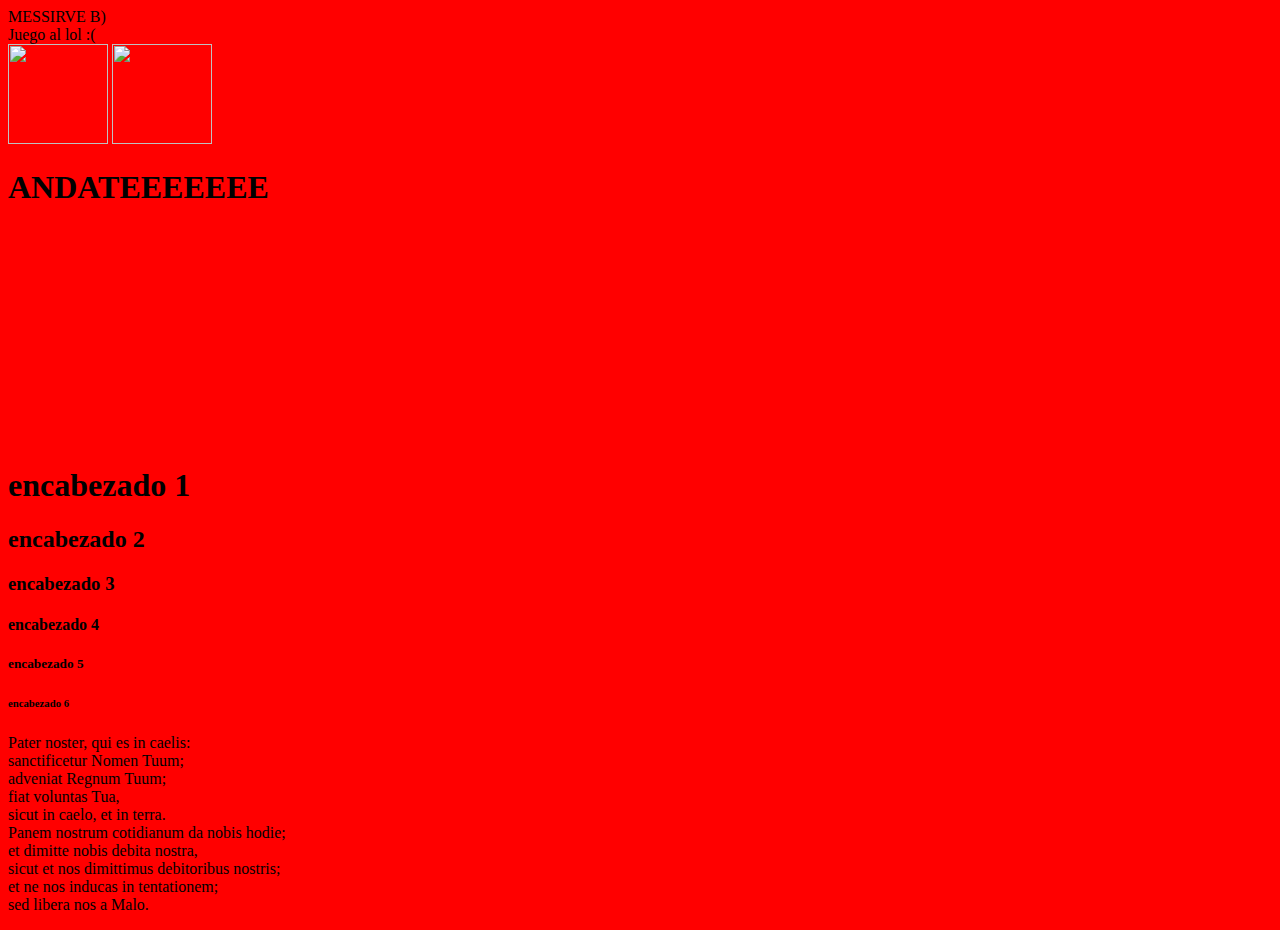
==== index.html @ 36915c0d "Rename HTML.html to index.html" ====
<html>
	<head>

	</head>

	<body bgcolor="#ff0000">
		MESSIRVE B) <br>
		Juego al lol :( <br>

<img src="eze.png"width="100px">
<img src="GIAN.jpeg"width="100px"> <br>

<h1> ANDATEEEEEEE</h1> <br>

<iframe width="350" height="200" src="https://www.youtube.com/embed/M91h9SposxU" title="YouTube video player" frameborder="0" allow="accelerometer; autoplay; clipboard-write; encrypted-media; gyroscope; picture-in-picture" allowfullscreen></iframe> 

<h1> encabezado 1</h1>
<h2> encabezado 2</h2>
<h3> encabezado 3</h3>
<h4> encabezado 4</h4>
<h5> encabezado 5</h5>
<h6> encabezado 6</h6>

<p>
Pater noster, qui es in caelis: <br>
sanctificetur Nomen Tuum; <br>
adveniat Regnum Tuum; <br>
fiat voluntas Tua, <br>
sicut in caelo, et in terra. <br>
Panem nostrum cotidianum da nobis hodie; <br>
et dimitte nobis debita nostra, <br>
sicut et nos dimittimus debitoribus nostris; <br>
et ne nos inducas in tentationem; <br>
sed libera nos a Malo.
</p>

	</body>

</html>
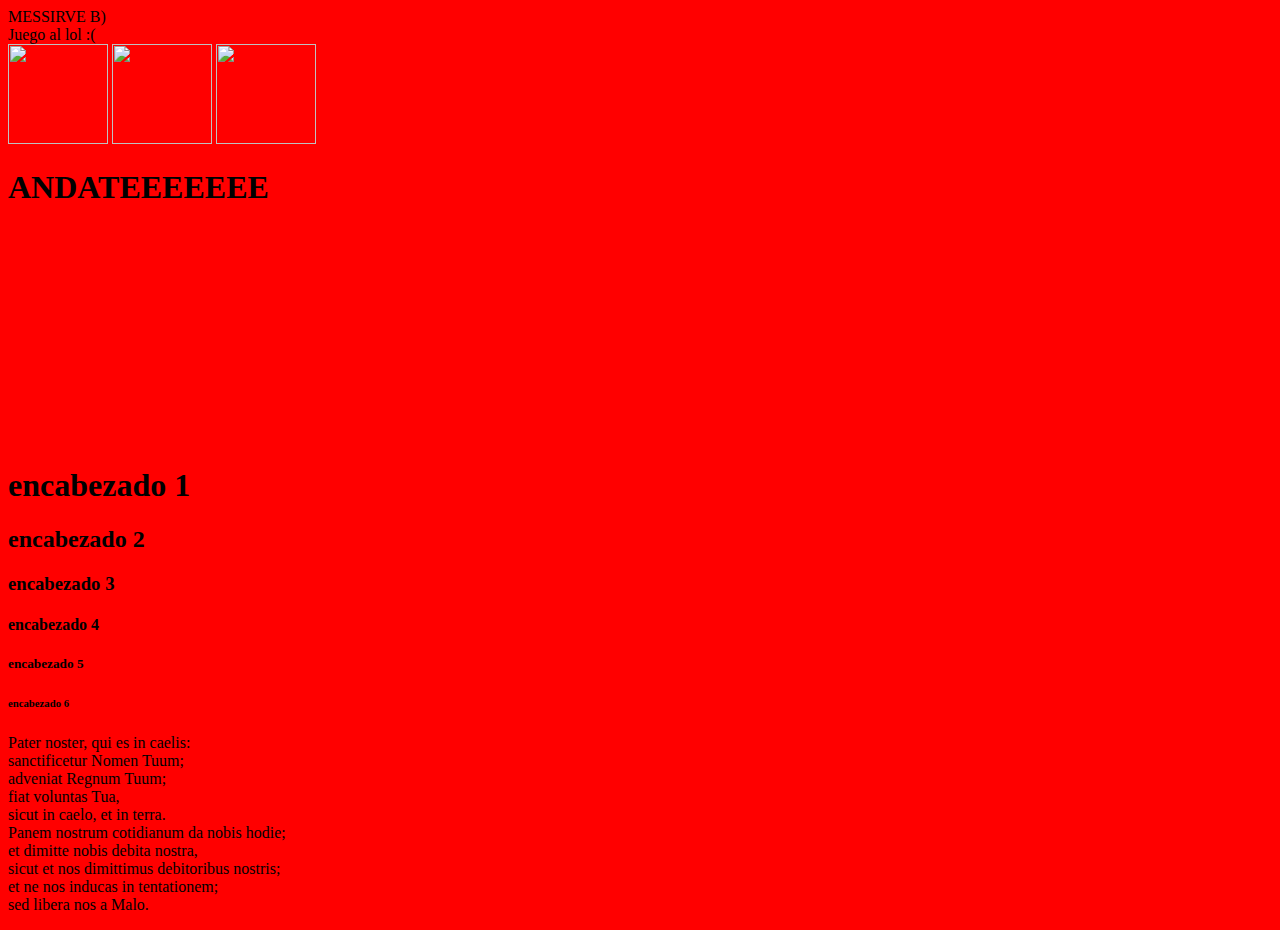
==== commit 8ffb9d35: "Update index.html" ====
--- a/index.html
+++ b/index.html
@@ -8,6 +8,7 @@
 		Juego al lol :( <br>
 
 <img src="eze.png"width="100px">
+<img src="rafa.png"width="100px">
 <img src="GIAN.jpeg"width="100px"> <br>
 
 <h1> ANDATEEEEEEE</h1> <br>
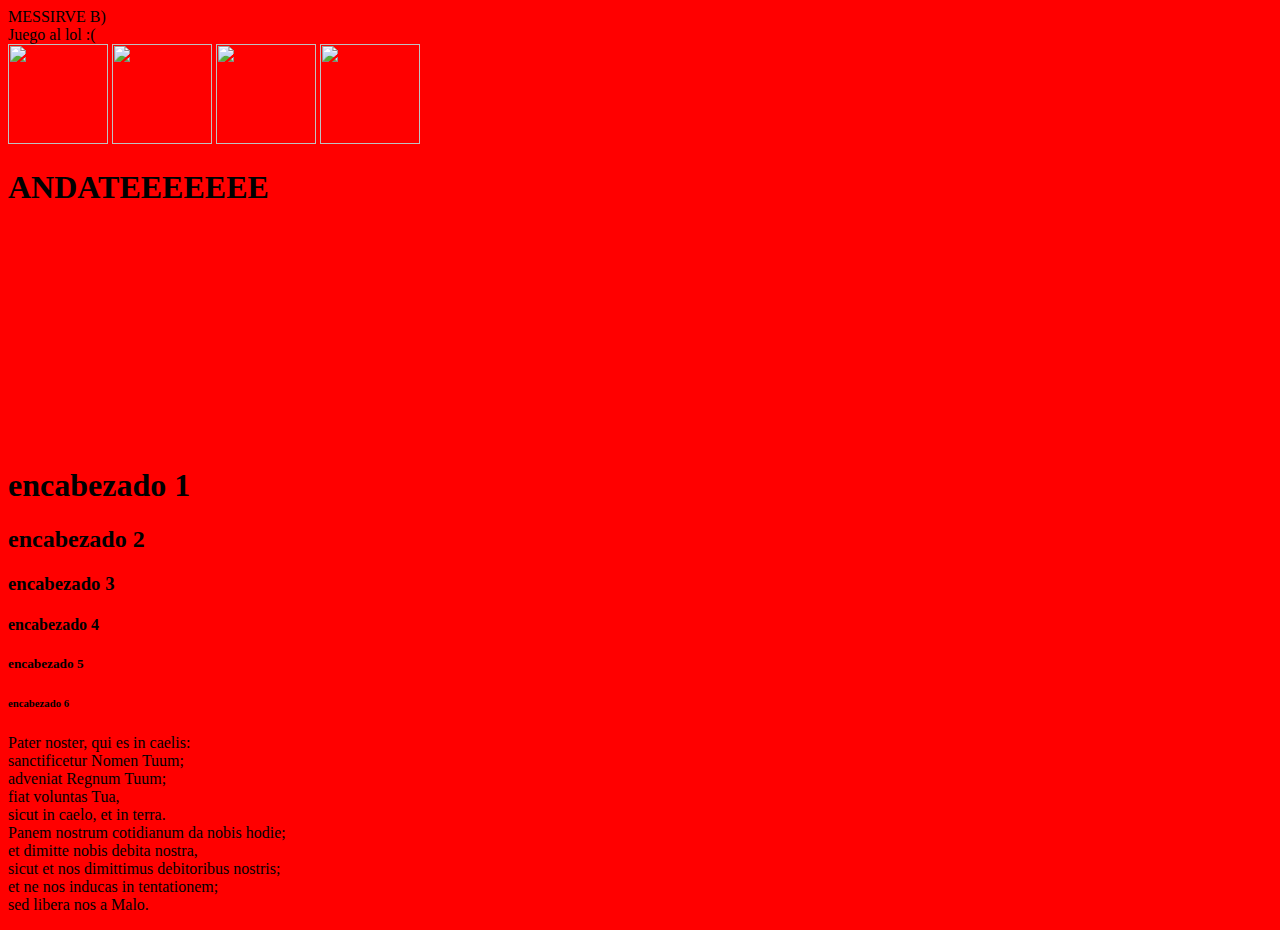
==== commit a03b3182: "Update index.html" ====
--- a/index.html
+++ b/index.html
@@ -9,6 +9,7 @@
 
 <img src="eze.png"width="100px">
 <img src="rafa.png"width="100px">
+<img src="giann.jpeg"width="100px">
 <img src="GIAN.jpeg"width="100px"> <br>
 
 <h1> ANDATEEEEEEE</h1> <br>
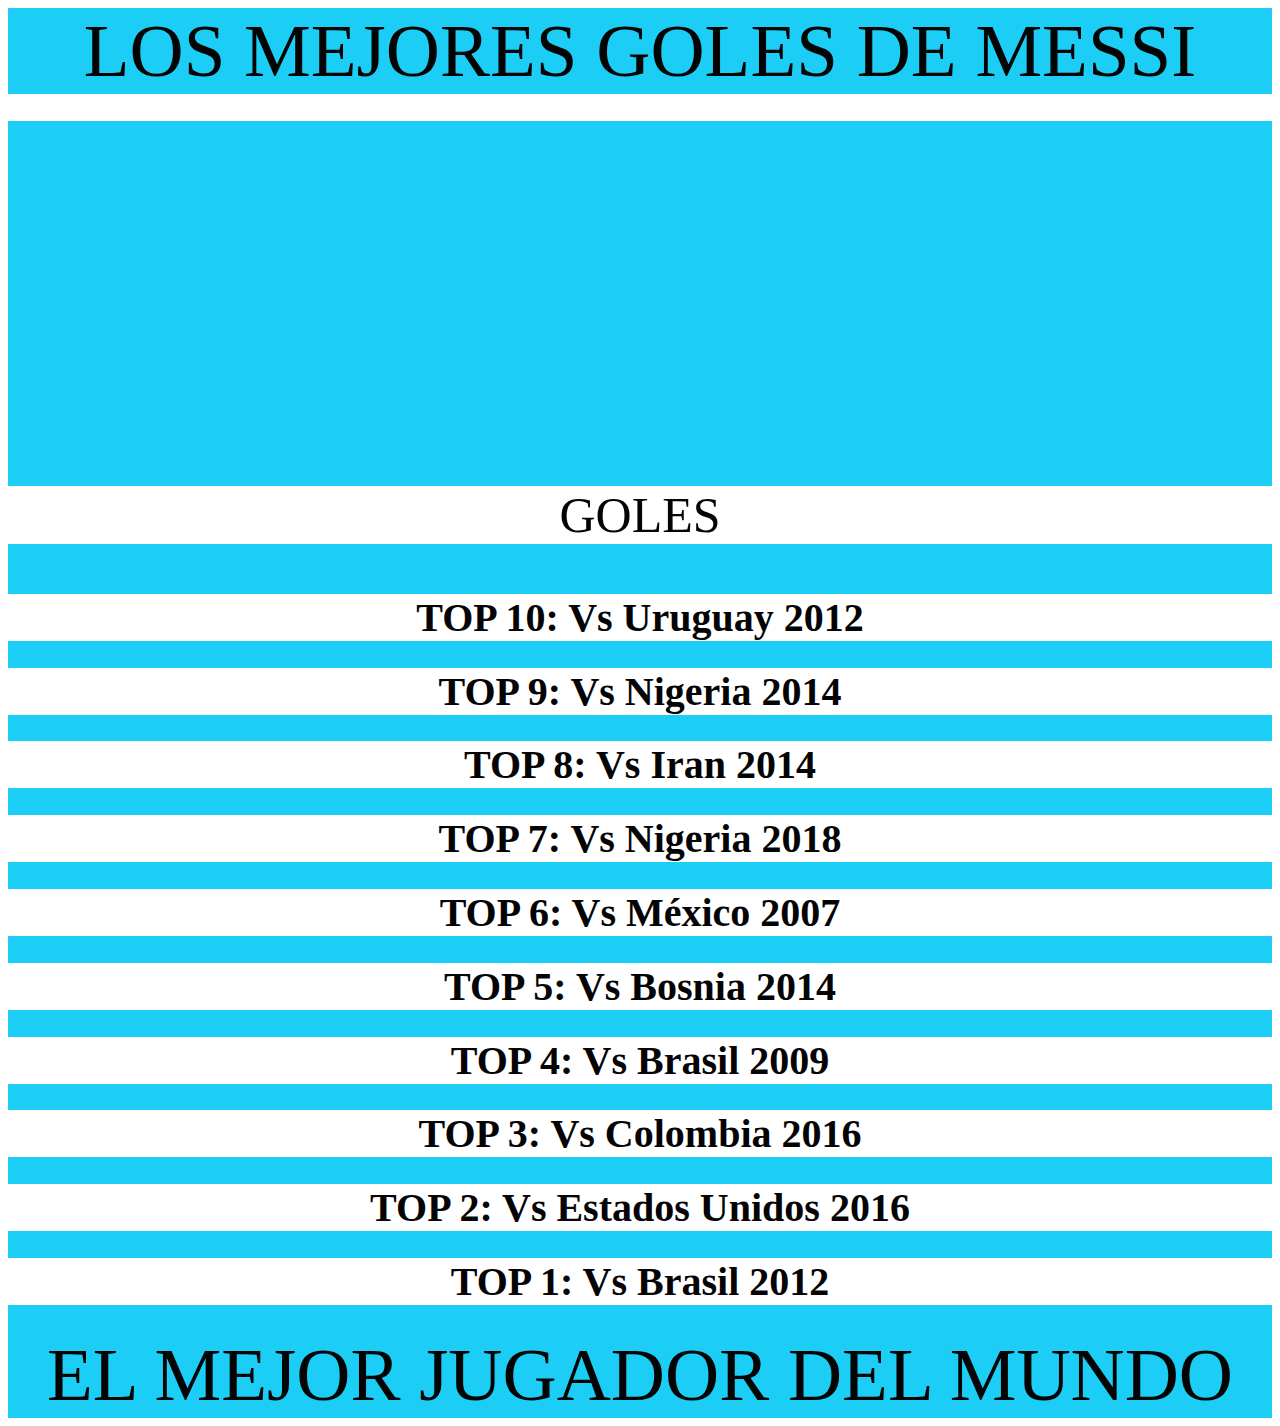
==== commit ec1b0d95: "Rename Primer Trabajo.html to index.html" ====
--- a/index.html
+++ b/index.html
@@ -1,40 +1,73 @@
 <html>
 	<head>
-
+		<link rel="stylesheet" type="text/css" href="Nashee.css">
 	</head>
 
-	<body bgcolor="#ff0000">
-		MESSIRVE B) <br>
-		Juego al lol :( <br>
+	<body>
+		<div>
+		LOS MEJORES GOLES DE MESSI <br>
+	</div>
+<h1>
 
-<img src="eze.png"width="100px">
-<img src="rafa.png"width="100px">
-<img src="giann.jpeg"width="100px">
-<img src="GIAN.jpeg"width="100px"> <br>
+</h1>
+ <div>
+	<iframe width="560" height="315" src="https://www.youtube.com/embed/Ht2MbBJ3zAA" title="YouTube video player" frameborder="0" allow="accelerometer; autoplay; clipboard-write; encrypted-media; gyroscope; picture-in-picture" allowfullscreen></iframe>
 
-<h1> ANDATEEEEEEE</h1> <br>
 
-<iframe width="350" height="200" src="https://www.youtube.com/embed/M91h9SposxU" title="YouTube video player" frameborder="0" allow="accelerometer; autoplay; clipboard-write; encrypted-media; gyroscope; picture-in-picture" allowfullscreen></iframe> 
+<table>	
+<div>
+<tr>
+	<p>GOLES<p>
+</tr>
+<tr>
+		<h1>TOP 10: Vs Uruguay 2012<h1>
+	
+</tr>
+<tr>
+	<h1>TOP 9: Vs Nigeria 2014<h1>
 
-<h1> encabezado 1</h1>
-<h2> encabezado 2</h2>
-<h3> encabezado 3</h3>
-<h4> encabezado 4</h4>
-<h5> encabezado 5</h5>
-<h6> encabezado 6</h6>
+</tr>
+<tr>
+	<h1>TOP 8: Vs Iran 2014<h1>
 
-<p>
-Pater noster, qui es in caelis: <br>
-sanctificetur Nomen Tuum; <br>
-adveniat Regnum Tuum; <br>
-fiat voluntas Tua, <br>
-sicut in caelo, et in terra. <br>
-Panem nostrum cotidianum da nobis hodie; <br>
-et dimitte nobis debita nostra, <br>
-sicut et nos dimittimus debitoribus nostris; <br>
-et ne nos inducas in tentationem; <br>
-sed libera nos a Malo.
-</p>
+</tr>
+<tr>
+	<h1>TOP 7: Vs Nigeria 2018<h1>
+
+</tr>
+<tr>
+	<h1>TOP 6: Vs México 2007<h1>
+
+</tr>
+<tr>
+	<h1>TOP 5: Vs Bosnia 2014<h1>
+
+</tr>
+<tr>
+	<h1>TOP 4: Vs Brasil 2009<h1>
+
+</tr>
+<tr>
+	<h1>TOP 3: Vs Colombia 2016<h1>
+
+</tr>
+<tr>
+	<h1>TOP 2: Vs Estados Unidos 2016<h1>
+
+</tr>
+<tr>
+	<h1>TOP 1: Vs Brasil 2012<h1>
+
+</tr>
+</table>
+
+
+<div>
+
+	EL MEJOR JUGADOR DEL MUNDO
+
+</div>
+
 
 	</body>
 
--- a/Nashee.css
+++ b/Nashee.css
@@ -0,0 +1,22 @@
+
+div
+{
+    background-color: rgb(28, 205, 245);
+    color: rgb(5, 4, 5);
+    text-align: center;
+    font-size: 75px;
+    font-family: fantasy;
+}
+p
+{
+  background-color: white;
+  font-size: 50px;
+  font-family: Georgia, 'Times New Roman', Times, serif;
+}
+h1
+{
+    background-color: white;
+    text-align: center;
+  font-size: 40px;
+  font-family: Georgia, 'Times New Roman', Times, serif;
+}
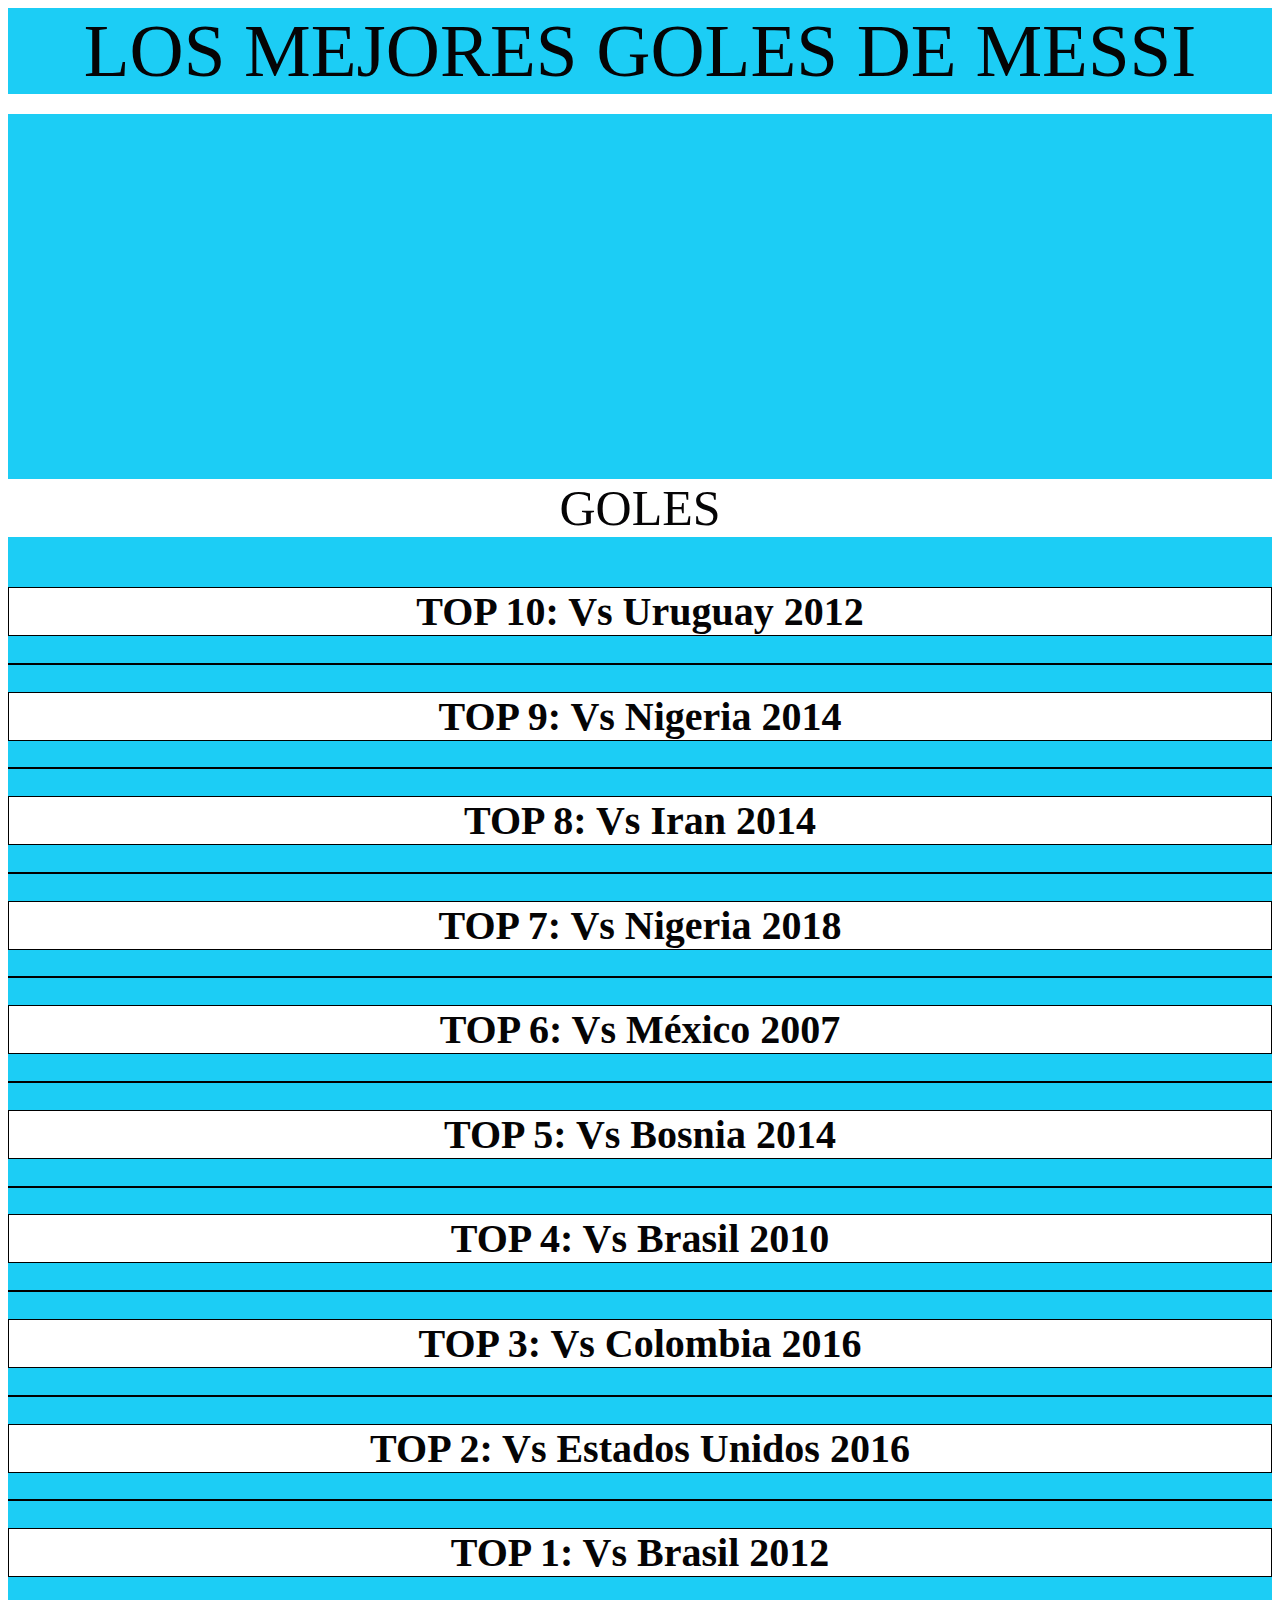
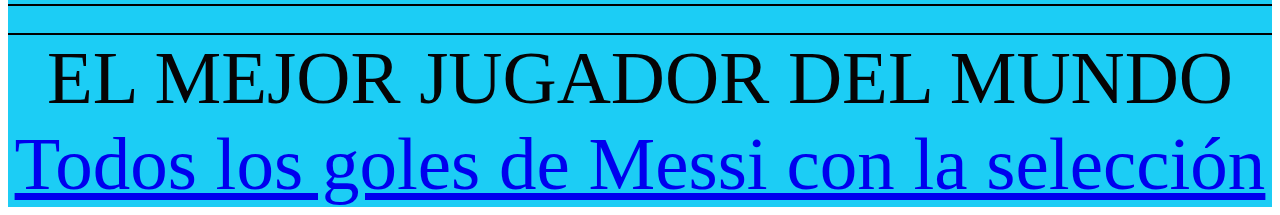
==== commit 41cc7b7d: "Rename PrimerTrabajo.html to index.html" ====
--- a/index.html
+++ b/index.html
@@ -3,24 +3,31 @@
 		<link rel="stylesheet" type="text/css" href="Nashee.css">
 	</head>
 
+	<style>
+
+table, h1 {
+  border:1px solid black;
+}
+	</style>
 	<body>
 		<div>
 		LOS MEJORES GOLES DE MESSI <br>
 	</div>
-<h1>
+<h2>
 
-</h1>
+</h2>
  <div>
 	<iframe width="560" height="315" src="https://www.youtube.com/embed/Ht2MbBJ3zAA" title="YouTube video player" frameborder="0" allow="accelerometer; autoplay; clipboard-write; encrypted-media; gyroscope; picture-in-picture" allowfullscreen></iframe>
 
+	
 
-<table>	
+<table style="width:100%">	
 <div>
 <tr>
 	<p>GOLES<p>
 </tr>
 <tr>
-		<h1>TOP 10: Vs Uruguay 2012<h1>
+	<h1>TOP 10: Vs Uruguay 2012<h1>
 	
 </tr>
 <tr>
@@ -44,7 +51,7 @@
 
 </tr>
 <tr>
-	<h1>TOP 4: Vs Brasil 2009<h1>
+	<h1>TOP 4: Vs Brasil 2010<h1>
 
 </tr>
 <tr>
@@ -61,14 +68,13 @@
 </tr>
 </table>
 
-
 <div>
 
 	EL MEJOR JUGADOR DEL MUNDO
 
 </div>
 
-
+<a href="https://es.wikipedia.org/wiki/Anexo:Goles_internacionales_de_Lionel_Messi">Todos los goles de Messi con la selección</a>
 	</body>
 
 </html>
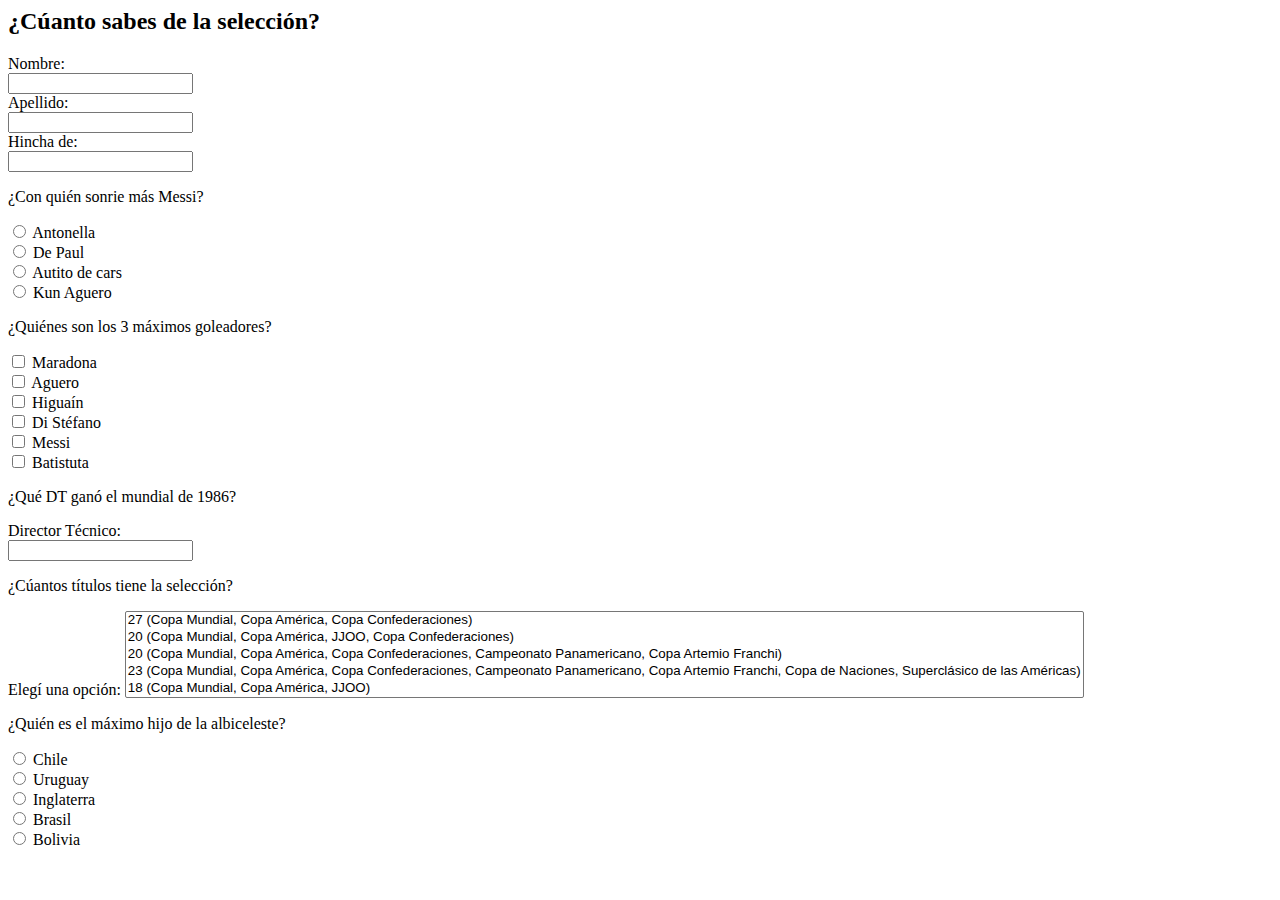
==== commit de2462e7: "Add files via upload" ====
--- a/index.html
+++ b/index.html
@@ -1,80 +1,80 @@
 <html>
 	<head>
-		<link rel="stylesheet" type="text/css" href="Nashee.css">
+		
 	</head>
 
-	<style>
+	<body>
+		<h2>¿Cúanto sabes de la selección?</h2>
 
-table, h1 {
-  border:1px solid black;
-}
-	</style>
-	<body>
-		<div>
-		LOS MEJORES GOLES DE MESSI <br>
-	</div>
-<h2>
+		
 
-</h2>
- <div>
-	<iframe width="560" height="315" src="https://www.youtube.com/embed/Ht2MbBJ3zAA" title="YouTube video player" frameborder="0" allow="accelerometer; autoplay; clipboard-write; encrypted-media; gyroscope; picture-in-picture" allowfullscreen></iframe>
+	<form action="archivo.php" method="POST">
 
-	
+		<label for="Nombre">Nombre:</label><br>
+		<input type="text" id="Nombre" name="Nombre" value=""><br>
+		<label for="Apellido">Apellido:</label><br>
+		<input type="text" id="Apellido" name="Apellido" value=""><br>
+		<label for="Hincha">Hincha de:</label><br>
+		<input type="text" id="Hincha" name="Hincha" value="">
 
-<table style="width:100%">	
-<div>
-<tr>
-	<p>GOLES<p>
-</tr>
-<tr>
-	<h1>TOP 10: Vs Uruguay 2012<h1>
-	
-</tr>
-<tr>
-	<h1>TOP 9: Vs Nigeria 2014<h1>
+		<p> ¿Con quién sonrie más Messi?</p>
 
-</tr>
-<tr>
-	<h1>TOP 8: Vs Iran 2014<h1>
+		<input type="radio" id="Antonella" name="Messi" value="Antonella">
+		<label for="Antonella">Antonella</label><br>
+		<input type="radio" id="De Paul" name="Messi" value="De Paul">
+		<label for="De Paul">De Paul</label><br>
+		<input type="radio" id="Autito de cars" name="Messi" value="Autito de cars">
+		<label for="Autito de cars">Autito de cars</label><br>
+		<input type="radio" id="Kun Aguero" name="Messi" value="Kun Aguero">
+		<label for="Kun Aguero">Kun Aguero</label>
 
-</tr>
-<tr>
-	<h1>TOP 7: Vs Nigeria 2018<h1>
+		<p>¿Quiénes son los 3 máximos goleadores?</p>
 
-</tr>
-<tr>
-	<h1>TOP 6: Vs México 2007<h1>
+		<input type="checkbox" id="eldiego" name="goleadores" value="eldiego">
+  		<label for="eldiego"> Maradona</label><br>
+		<input type="checkbox" id="kun" name="goleadores" value="kun">
+  		<label for="kun"> Aguero</label><br>
+  		<input type="checkbox" id="pipita" name="goleadores" value="pipita">
+  		<label for="pipita"> Higuaín</label><br>
+  		<input type="checkbox" id="distefano" name="goleadores" value="distefano">
+  		<label for="distefano"> Di Stéfano</label><br>
+		<input type="checkbox" id="messigol" name="goleadores" value="messigol">
+  		<label for="messigol"> Messi</label><br>
+		<input type="checkbox" id="batigol" name="goleadores" value="batigol">
+  		<label for="batigol"> Batistuta</label><br>
 
-</tr>
-<tr>
-	<h1>TOP 5: Vs Bosnia 2014<h1>
+		  <p>¿Qué DT ganó el mundial de 1986?</p>
 
-</tr>
-<tr>
-	<h1>TOP 4: Vs Brasil 2010<h1>
+		  <label for="DT">Director Técnico:</label><br>
+		  <input type="text" id="DT" name="DT" value=""><br>
 
-</tr>
-<tr>
-	<h1>TOP 3: Vs Colombia 2016<h1>
+		  <p>¿Cúantos títulos tiene la selección?</p>
 
-</tr>
-<tr>
-	<h1>TOP 2: Vs Estados Unidos 2016<h1>
+			<label for="titulos">Elegí una opción:</label>
+ 			<select id="titulos" name="titulos" size="5" multiple>
+    		<option value="f">27 (Copa Mundial, Copa América, Copa Confederaciones)</option>
+    		<option value="f">20 (Copa Mundial, Copa América, JJOO, Copa Confederaciones)</option>
+    		<option value="v">20 (Copa Mundial, Copa América, Copa Confederaciones, Campeonato Panamericano, Copa Artemio Franchi)</option>
+   			<option value="f">23 (Copa Mundial, Copa América, Copa Confederaciones, Campeonato Panamericano, Copa Artemio Franchi, Copa de Naciones, Superclásico de las Américas)</option>
+			<option value="f">18 (Copa Mundial, Copa América, JJOO)</option>
+			</select><br>
 
-</tr>
-<tr>
-	<h1>TOP 1: Vs Brasil 2012<h1>
+			<p>¿Quién es el máximo hijo de la albiceleste?</p>
 
-</tr>
-</table>
+			<input type="radio" id="Chile" name="Hijo" value="Chile">
+			<label for="Chile">Chile</label><br>
+			<input type="radio" id="Uruguay" name="Hijo" value="Uruguay">
+			<label for="Uruguay">Uruguay</label><br>
+			<input type="radio" id="Inglaterra" name="Hijo" value="Inglaterra">
+			<label for="Inglaterra">Inglaterra</label><br>
+			<input type="radio" id="Brasil" name="Hijo" value="Brasil">
+			<label for="Brasil">Brasil</label><br>
+			<input type="radio" id="Bolivia" name="Hijo" value="Bolivia">
+			<label for="Bolivia">Bolivia</label>
 
-<div>
+	</form>
 
-	EL MEJOR JUGADOR DEL MUNDO
 
-</div>
-
-<a href="https://es.wikipedia.org/wiki/Anexo:Goles_internacionales_de_Lionel_Messi">Todos los goles de Messi con la selección</a>
 	</body>
 
-</html>
+</html>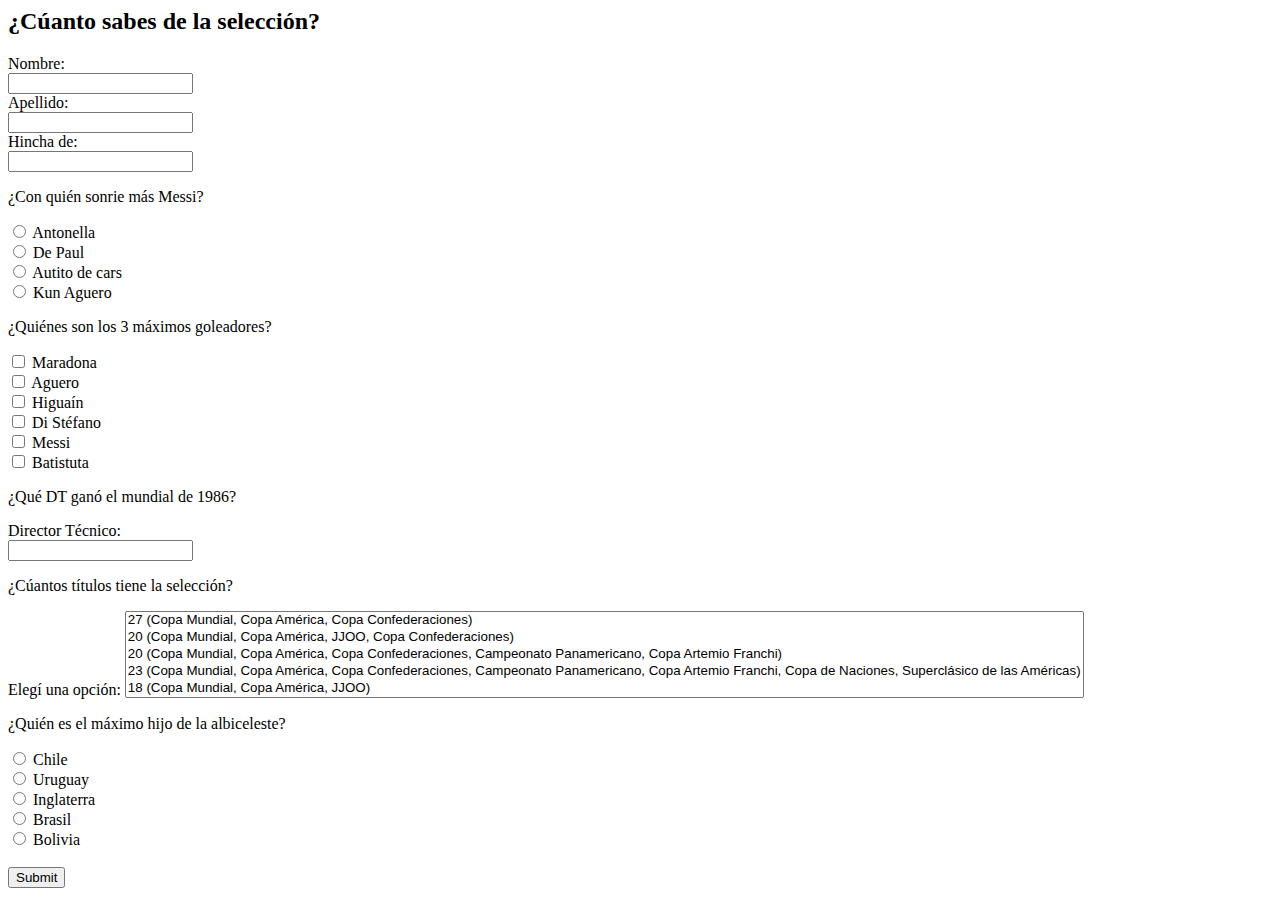
==== commit 09129a39: "Add files via upload" ====
--- a/index.html
+++ b/index.html
@@ -70,8 +70,9 @@
 			<input type="radio" id="Brasil" name="Hijo" value="Brasil">
 			<label for="Brasil">Brasil</label><br>
 			<input type="radio" id="Bolivia" name="Hijo" value="Bolivia">
-			<label for="Bolivia">Bolivia</label>
+			<label for="Bolivia">Bolivia</label><br><br>
 
+			<input type="submit">
 	</form>
 
 
